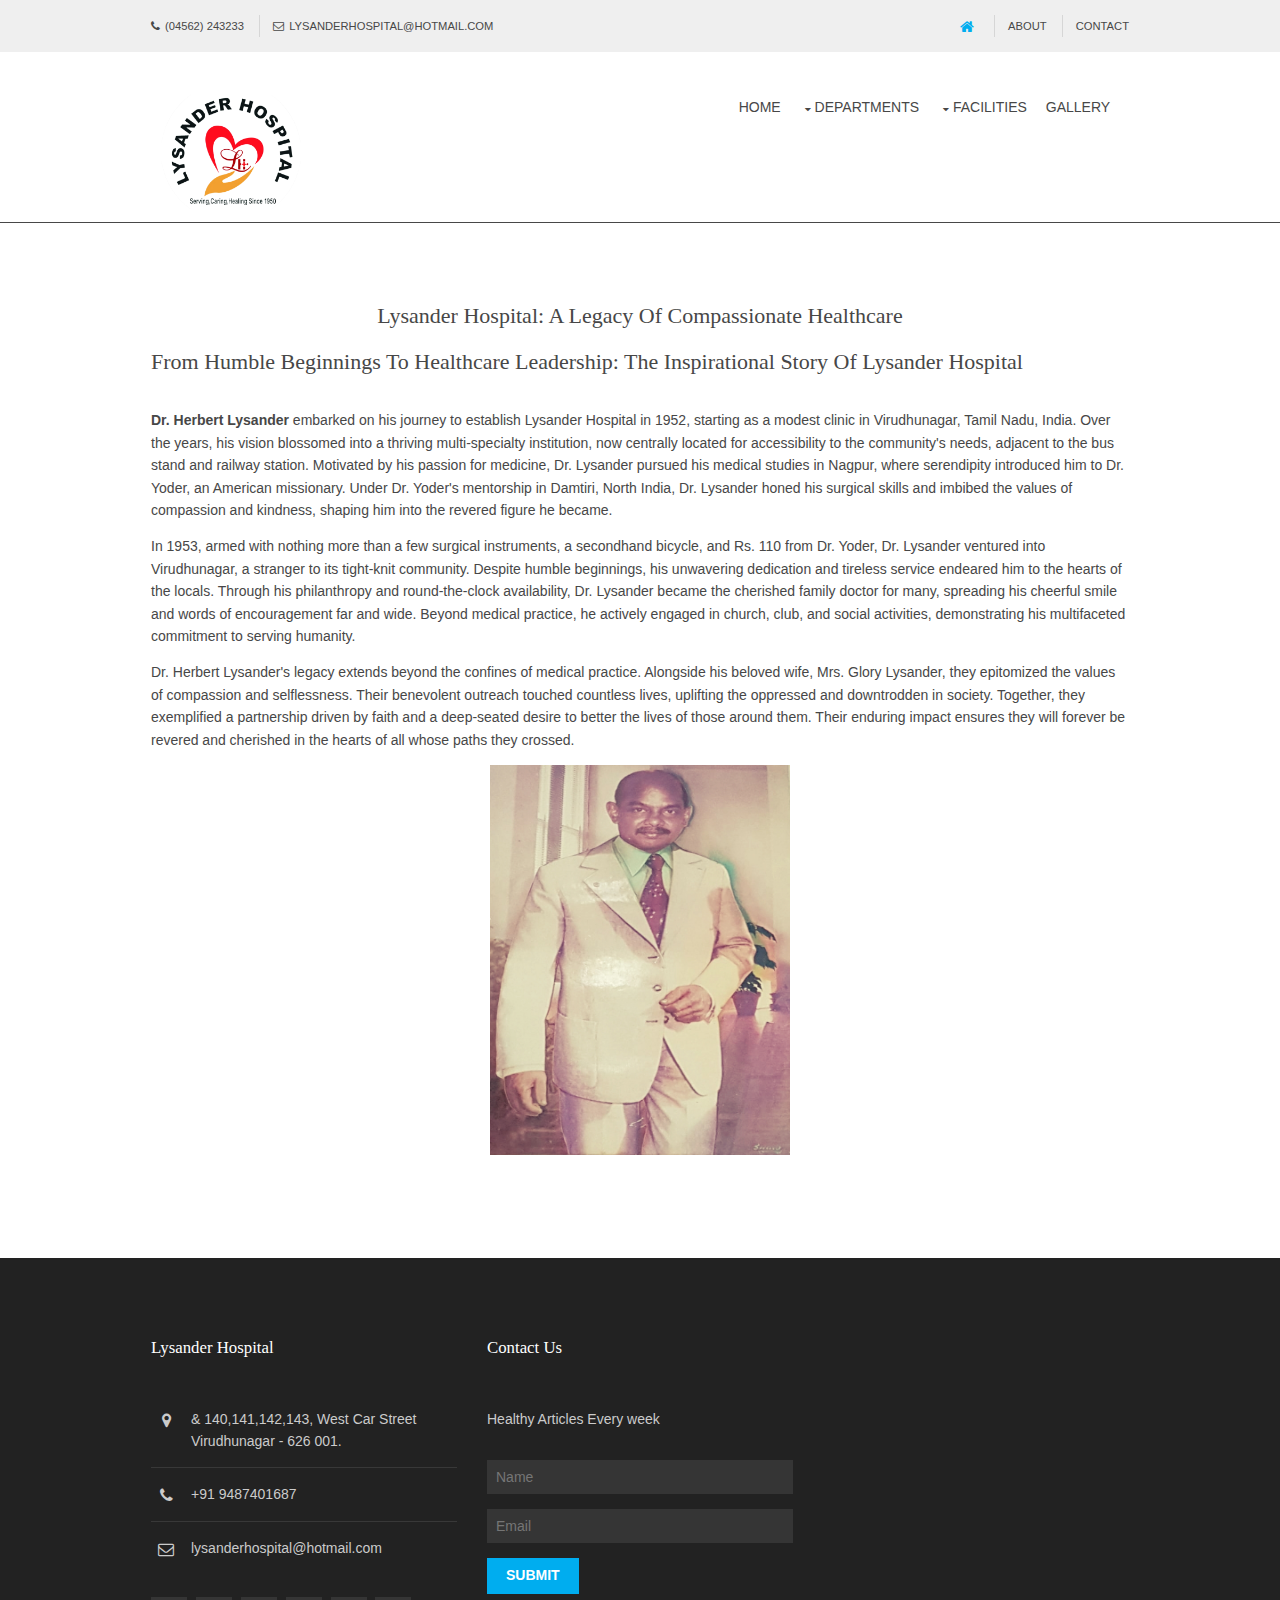
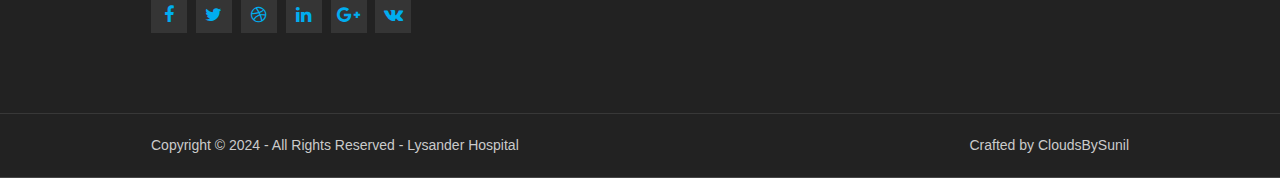
==== about.html @ d1065e27 "Initial File Push" ====
<!DOCTYPE html>
<html lang="">
<!-- To declare your language - read more here: https://www.w3.org/International/questions/qa-html-language-declarations -->
<head>
<title>About | Lysander Hospital</title>
<meta charset="utf-8">
<meta name="viewport" content="width=device-width, initial-scale=1.0, maximum-scale=1.0, user-scalable=no">
<link href="layout/styles/layout.css" rel="stylesheet" type="text/css" media="all">
<link rel="stylesheet" href="style.css">
</head>
<body id="top">
<div class="wrapper row0">
  <div id="topbar" class="hoc clear"> 
    <!-- ################################################################################################ -->
    <div class="fl_left">
      <ul class="nospace">
        <li><i class="fa fa-phone"></i><a href="tel:04562243233">(04562) 243233</a></li>
        <li><i class="fa fa-envelope-o"></i><a href="mailto:lysanderhospital@hotmail.com">lysanderhospital@hotmail.com</a> </li>
      </ul>
    </div>
    <div class="fl_right">
      <ul class="nospace">
        <li><a href="index.html"><i class="fa fa-lg fa-home"></i></a></li>
        <li class="active"><a href="about.html">About</a></li>
        <li><a href="#">Contact</a></li>
      </ul>
    </div>
    <!-- ################################################################################################ -->
  </div>
</div>
<!-- ################################################################################################ -->
<!-- ################################################################################################ -->
<!-- ################################################################################################ -->
<div class="wrapper row1">
  <header id="header" class="hoc clear"> 
    <!-- ################################################################################################ -->
    <div id="logo" class="fl_left">
     <a href="index.html"><img src="img/Logor.png" alt="" class="logof"></a>
    </div>
    <nav id="mainav" class="fl_right">
      <ul class="clear">
        <li><a href="index.html">Home</a></li>
        <li><a class="drop" href="#">Departments</a>
          <ul>
            <li><a href="general.html">General</a></li>
            <li><a href="emergency.html">Emergency</a></li>
            <li><a href="orthopedic.html">Orthopedic</a></li>
            <li><a href="ent.html">ENT</a></li>
            <li><a href="dental.html">Dental Care</a></li>
            <li><a href="oldagecare.html">Old Age Care</a></li>
          </ul>
        </li>
        <li><a class="drop" href="#">Facilities</a>
          <ul>
            <li><a href="insurance.html">Insurance</a></li>
            <li><a href="surgery.html">Surgery</a></li>
            <li><a href="lab.html">Lab</a></li>
            <li><a href="#">Paramedical</a></li>
          </ul>
          <!-- <li><a class="drop" href="#">Level 2 + Drop</a> 
              <ul>
                <li><a href="#">Level 3</a></li>
                <li><a href="#">Level 3</a></li>
                <li><a href="#">Level 3</a></li>
              </ul>
            </li>
            -->
        </li>
        <li><a href="gallery.html">Gallery</a></li>
        <li><a href="#"></a></li>
      </ul>
    </nav>
    <!-- ################################################################################################ -->
  </header>
</div>
<!--About Page content -->
<div class="wrapper row1">
    <div>
        <main class="hoc container clear"> 
            <!-- main body -->
            <!-- ################################################################################################ -->
            <div class="content"> 
                <center>
                    <h3>Lysander Hospital: A Legacy of Compassionate Healthcare</h3>
                </center>
              <h1> From Humble Beginnings to Healthcare Leadership: The Inspirational Story of Lysander Hospital</h1>
              <div class="slider">
                <div>
                    <center>
              <img src="img/Founder.jpg" alt="" class="g">
              </center>
              </div>
              <div>
              <p><b>Dr. Herbert Lysander</b> embarked on his journey to establish Lysander Hospital in 1952, starting as a modest clinic in Virudhunagar, Tamil Nadu, India. Over the years, his vision blossomed into a thriving multi-specialty institution, now centrally located for accessibility to the community's needs, adjacent to the bus stand and railway station. Motivated by his passion for medicine, Dr. Lysander pursued his medical studies in Nagpur, where serendipity introduced him to Dr. Yoder, an American missionary. Under Dr. Yoder's mentorship in Damtiri, North India, Dr. Lysander honed his surgical skills and imbibed the values of compassion and kindness, shaping him into the revered figure he became.</p>
              <p>In 1953, armed with nothing more than a few surgical instruments, a secondhand bicycle, and Rs. 110 from Dr. Yoder, Dr. Lysander ventured into Virudhunagar, a stranger to its tight-knit community. Despite humble beginnings, his unwavering dedication and tireless service endeared him to the hearts of the locals. Through his philanthropy and round-the-clock availability, Dr. Lysander became the cherished family doctor for many, spreading his cheerful smile and words of encouragement far and wide. Beyond medical practice, he actively engaged in church, club, and social activities, demonstrating his multifaceted commitment to serving humanity.</p>
              <p>Dr. Herbert Lysander's legacy extends beyond the confines of medical practice. Alongside his beloved wife, Mrs. Glory Lysander, they epitomized the values of compassion and selflessness. Their benevolent outreach touched countless lives, uplifting the oppressed and downtrodden in society. Together, they exemplified a partnership driven by faith and a deep-seated desire to better the lives of those around them. Their enduring impact ensures they will forever be revered and cherished in the hearts of all whose paths they crossed.</p>
           </div>
            </div>
            </div>
    <br>
</div>
<!-- ################################################################################################ -->
<div class="wrapper row4">
    <footer id="footer" class="hoc clear"> 
      <!-- ################################################################################################ -->
      <div class="one_third first">
       <a href="index.html"><h6 class="heading">Lysander Hospital</h6></a>
        <ul class="nospace btmspace-30 linklist contact">
          <li><i class="fa fa-map-marker"></i>
            <address>
           &amp; 140,141,142,143, West Car Street  Virudhunagar - 626 001.
            </address>
          </li>
          <li><i class="fa fa-phone"></i> +91 9487401687</li>
          <li><i class="fa fa-envelope-o"></i>lysanderhospital@hotmail.com</li>
        </ul>
        <ul class="faico clear">
          <li><a class="faicon-facebook" href="#"><i class="fa fa-facebook"></i></a></li>
          <li><a class="faicon-twitter" href="#"><i class="fa fa-twitter"></i></a></li>
          <li><a class="faicon-dribble" href="#"><i class="fa fa-dribbble"></i></a></li>
          <li><a class="faicon-linkedin" href="#"><i class="fa fa-linkedin"></i></a></li>
          <li><a class="faicon-google-plus" href="#"><i class="fa fa-google-plus"></i></a></li>
          <li><a class="faicon-vk" href="#"><i class="fa fa-vk"></i></a></li>
        </ul>
      </div>
      <!--
      <div class="one_third">
        <h6 class="heading">Massa consequat tellus</h6>
        <ul class="nospace linklist">
          <li>
            <article>
              <h2 class="nospace font-x1"><a href="#">Non efficitur lacus elit</a></h2>
              <time class="font-xs block btmspace-10" datetime="2045-04-06">Friday, 6<sup>th</sup> April 2045</time>
              <p class="nospace">Metus mauris luctus lacinia posuere aenean nec cursus mi nunc ornare interdum [&hellip;]</p>
            </article>
          </li>
          <li>
            <article>
              <h2 class="nospace font-x1"><a href="#">Ut ipsum vestibulum et fringilla</a></h2>
              <time class="font-xs block btmspace-10" datetime="2045-04-05">Thursday, 5<sup>th</sup> April 2045</time>
              <p class="nospace">Nunc vitae porttitor ipsum in hac habitasse platea dictumst in quis arcu ac [&hellip;]</p>
            </article>
          </li>
        </ul>
      </div> -->
      <div class="one_third" >
        <h6 class="heading">Contact us</h6>
        <p class="nospace btmspace-30">Healthy Articles Every week </p>
        <form method="post" action="#">
          <fieldset>
            <legend>Newsletter:</legend>
            <input class="btmspace-15" type="text" value="" placeholder="Name">
            <input class="btmspace-15" type="text" value="" placeholder="Email">
            <button type="submit" value="submit">Submit</button>
          </fieldset>
        </form>
      </div>
      <!-- ################################################################################################ -->
    </footer>
  </div>
  <!-- ################################################################################################ -->
  <!-- ################################################################################################ -->
  <!-- ################################################################################################ -->
  <div class="wrapper row5">
    <div id="copyright" class="hoc clear"> 
      <!-- ################################################################################################ -->
      <p class="fl_left">Copyright &copy; 2024 - All Rights Reserved - <a href="#">Lysander Hospital</a></p>
      <p class="fl_right">Crafted by <a target="_blank" href="" title="">CloudsBySunil</a></p>
      <!-- ################################################################################################ -->
    </div>
  </div>
  <!-- ################################################################################################ -->
  <!-- ################################################################################################ -->
  <!-- ################################################################################################ -->
  <a id="backtotop" href="#top"><i class="fa fa-chevron-up"></i></a>
  <!-- JAVASCRIPTS -->
  <script src="layout/scripts/jquery.min.js"></script>
  <script src="layout/scripts/jquery.backtotop.js"></script>
  <script src="layout/scripts/jquery.mobilemenu.js"></script>
  <script src="layout/scripts/jquery.flexslider-min.js"></script>
  </body>
  </html>
---- layout/styles/layout.css ----
@charset "utf-8";
/*
Template Name: Jeren
Author: <a href="https://www.os-templates.com/">OS Templates</a>
Author URI: https://www.os-templates.com/
Licence: Free to use under our free template licence terms
Licence URI: https://www.os-templates.com/template-terms
File: Layout CSS
*/

@import url("font-awesome.min.css");
@import url("custom.flexslider.css");
@import url("framework.css");

/* Rows
--------------------------------------------------------------------------------------------------------------- */
.row0, .row0 a{}
.row1{border-bottom:1px solid;}
.row2{border-bottom:1px solid;}
.row3, .row3 a{}
.row4, .row4 a{}
.row5{border-top:1px solid;}


/* Top Bar
--------------------------------------------------------------------------------------------------------------- */
#topbar{padding:15px 0; font-size:.8rem; text-transform:uppercase;}

#topbar *{margin:0;}
#topbar ul li{display:inline-block; margin-right:10px; padding-right:15px; border-right:1px solid;}
#topbar ul li:last-child{margin-right:0; padding-right:0; border-right:none;}
#topbar i{margin:0 5px 0 0; line-height:normal;}


/* Header
--------------------------------------------------------------------------------------------------------------- */
#header{}

#header #logo{margin:30px 0 0 0;}
#header #logo h1{margin:0; padding:0; font-size:22px; text-transform:uppercase;}


/* Page Intro
--------------------------------------------------------------------------------------------------------------- */
#pageintro{padding:150px 0;}

#pageintro li article{display:block; max-width:75%; margin:0 auto; text-align:center;}
#pageintro li article *{margin:0;}
#pageintro li p:first-of-type{margin-bottom:10px; font-style:italic;}
#pageintro li .heading{margin-bottom:30px; font-size:3rem; word-wrap:break-word;}
#pageintro li p:nth-of-type(2){line-height:1.5rem;}
#pageintro li footer{margin-top:40px;}


/* Content Area
--------------------------------------------------------------------------------------------------------------- */
.container{padding:80px 0;}

/* Content */
.container .content{}

.sectiontitle{display:block; max-width:65%; margin:0 auto 60px; text-align:center;}
.sectiontitle *{margin:0;}

.services li:nth-child(-n+3){margin-bottom:50px;}/* Adds bottom margin to the first three elements only */
.services > li:last-child{margin-bottom:0;}/* Used when elements stack in small viewports */
.services article{display:block; text-align:center;}
.services article *{margin:0 0 15px 0;}
.services article > :last-child{margin-bottom:0;}
.services article .heading{font-size:1.2rem;}

.logos li:last-child{margin-bottom:0;}/* Used when elements stack in small viewports */
.logos li a{display:inline-block; max-width:100%;}

.excerpt{display:inline-block; width:100%; max-width:320px; padding-bottom:20px;}
.excerpt img{}
.excerpt .excerpttxt{display:block; position:relative; max-width:84%; margin:-40px auto; padding:20px; text-align:center;}
.excerpt .excerpttxt > ul{margin:0 0 15px 0; padding:0; font-size:.8rem;}
.excerpt .excerpttxt > ul li{display:inline-block; margin-right:8px;}
.excerpt .excerpttxt > ul li:first-child::after{margin-left:10px; content:"|";}
.excerpt .excerpttxt > ul li:last-child{margin-right:0;}
.excerpt .heading{margin:0 0 30px 0;}
.excerpt p:last-of-type{margin:0; padding:0;}

/* Comments */
#comments ul{margin:0 0 40px 0; padding:0; list-style:none;}
#comments li{margin:0 0 10px 0; padding:15px;}
#comments .avatar{float:right; margin:0 0 10px 10px; padding:3px; border:1px solid;}
#comments address{font-weight:bold;}
#comments time{font-size:smaller;}
#comments .comcont{display:block; margin:0; padding:0;}
#comments .comcont p{margin:10px 5px 10px 0; padding:0;}

#comments form{display:block; width:100%;}
#comments input, #comments textarea{width:100%; padding:10px; border:1px solid;}
#comments textarea{overflow:auto;}
#comments div{margin-bottom:15px;}
#comments input[type="submit"], #comments input[type="reset"]{display:inline-block; width:auto; min-width:150px; margin:0; padding:8px 5px; cursor:pointer;}

/* Sidebar */
.container .sidebar{}

.sidebar .sdb_holder{margin-bottom:50px;}
.sidebar .sdb_holder:last-child{margin-bottom:0;}


/* Footer
--------------------------------------------------------------------------------------------------------------- */
#footer{padding:80px 0;}

#footer .heading{margin-bottom:50px; font-size:1.2rem;}

#footer .linklist li{display:block; margin-bottom:15px; padding:0 0 15px 0; border-bottom:1px solid;}
#footer .linklist li:last-child{margin:0; padding:0; border:none;}
#footer .linklist li::before, #footer .linklist li::after{display:table; content:"";}
#footer .linklist li, #footer .linklist li::after{clear:both;}

#footer .contact{}
#footer .contact.linklist li, #footer .contact.linklist li:last-child{position:relative; padding-left:40px;}
#footer .contact li *{margin:0; padding:0; line-height:1.6;}
#footer .contact li i{display:block; position:absolute; top:0; left:0; width:30px; font-size:16px; text-align:center;}

#footer input, #footer button{border:1px solid;}
#footer input{display:block; width:100%; padding:8px;}
#footer button{padding:8px 18px 10px; text-transform:uppercase; font-weight:700; cursor:pointer;}


/* Copyright
--------------------------------------------------------------------------------------------------------------- */
#copyright{padding:20px 0;}
#copyright *{margin:0; padding:0;}


/* Transition Fade
This gives a smooth transition to "ALL" elements used in the layout - other than the navigation form used in mobile devices
If you don't want it to fade all elements, you have to list the ones you want to be faded individually
Delete it completely to stop fading
--------------------------------------------------------------------------------------------------------------- */
*, *::before, *::after{transition:all .28s ease-in-out;}
#mainav form *{transition:none !important;}


/* ------------------------------------------------------------------------------------------------------------ */
/* ------------------------------------------------------------------------------------------------------------ */
/* ------------------------------------------------------------------------------------------------------------ */
/* ------------------------------------------------------------------------------------------------------------ */
/* ------------------------------------------------------------------------------------------------------------ */


/* Navigation
--------------------------------------------------------------------------------------------------------------- */
nav ul, nav ol{margin:0; padding:0; list-style:none;}

#mainav, #breadcrumb, .sidebar nav{line-height:normal;}
#mainav .drop::after, #mainav li li .drop::after, #breadcrumb li a::after, .sidebar nav a::after{position:absolute; font-family:"FontAwesome"; font-size:10px; line-height:10px;}

/* Top Navigation */
#mainav{}
#mainav ul{text-transform:uppercase;}
#mainav ul ul{z-index:9999; position:absolute; width:180px; text-transform:none;}
#mainav ul ul ul{left:180px; top:0;}
#mainav li{display:inline-block; position:relative; margin:0 15px 0 0; padding:0;}
#mainav li:last-child{margin-right:0;}
#mainav li li{width:100%; margin:0;}
#mainav li a{display:block; padding:30px 0;}
#mainav li li a{border:solid; border-width:0 0 1px 0;}
#mainav .drop{padding-left:15px;}
#mainav li li a, #mainav li li .drop{display:block; margin:0; padding:10px 15px;}
#mainav .drop::after, #mainav li li .drop::after{content:"\f0d7";}
#mainav .drop::after{top:35px; left:5px;}
#mainav li li .drop::after{top:15px; left:5px;}
#mainav ul ul{visibility:hidden; opacity:0;}
#mainav ul li:hover > ul{visibility:visible; opacity:1;}

#mainav form{display:none; margin:0; padding:0;}
#mainav form select, #mainav form select option{display:block; cursor:pointer; outline:none;}
#mainav form select{width:100%; padding:5px; border:none;}
#mainav form select option{margin:5px; padding:0; border:none;}

/* Breadcrumb */
#breadcrumb{padding:120px 0 15px;}
#breadcrumb ul{margin:0; padding:0; list-style:none; text-transform:uppercase;}
#breadcrumb li{display:inline-block; margin:0 6px 0 0; padding:0;}
#breadcrumb li a{display:block; position:relative; margin:0; padding:0 12px 0 0; font-size:12px;}
#breadcrumb li a::after{top:3px; right:0; content:"\f101";}
#breadcrumb li:last-child a{margin:0; padding:0;}
#breadcrumb li:last-child a::after{display:none;}

/* Sidebar Navigation */
.sidebar nav{display:block; width:100%;}
.sidebar nav li{margin:0 0 3px 0; padding:0;}
.sidebar nav a{display:block; position:relative; margin:0; padding:5px 10px 5px 15px; text-decoration:none; border:solid; border-width:0 0 1px 0;}
.sidebar nav a::after{top:9px; left:5px; content:"\f101";}
.sidebar nav ul ul a{padding-left:35px;}
.sidebar nav ul ul a::after{left:25px;}
.sidebar nav ul ul ul a{padding-left:55px;}
.sidebar nav ul ul ul a::after{left:45px;}

/* Pagination */
.pagination{display:block; width:100%; text-align:center; clear:both;}
.pagination li{display:inline-block; margin:0 2px 0 0;}
.pagination li:last-child{margin-right:0;}
.pagination a, .pagination strong{display:block; padding:8px 11px; border:1px solid; background-clip:padding-box; font-weight:normal;}

/* Back to Top */
#backtotop{z-index:999; display:inline-block; position:fixed; visibility:hidden; bottom:20px; right:20px; width:36px; height:36px; line-height:36px; font-size:16px; text-align:center; opacity:.2;}
#backtotop i{display:block; width:100%; height:100%; line-height:inherit;}
#backtotop.visible{visibility:visible; opacity:.5;}
#backtotop:hover{opacity:1;}


/* Tables
--------------------------------------------------------------------------------------------------------------- */
table, th, td{border:1px solid; border-collapse:collapse; vertical-align:top;}
table, th{table-layout:auto;}
table{width:100%; margin-bottom:15px;}
th, td{padding:5px 8px;}
td{border-width:0 1px;}


/* Gallery
--------------------------------------------------------------------------------------------------------------- */
#gallery{display:block; width:100%; margin-bottom:50px;}
#gallery figure figcaption{display:block; width:100%; clear:both;}
#gallery li{margin-bottom:30px;}


/* Font Awesome Social Icons
--------------------------------------------------------------------------------------------------------------- */
.faico{margin:0; padding:0; list-style:none;}
.faico li{display:inline-block; margin:8px 5px 0 0; padding:0; line-height:normal;}
.faico li:last-child{margin-right:0;}
.faico a{display:inline-block; width:36px; height:36px; line-height:36px; font-size:18px; text-align:center;}

.faico a{color:#inherit; background-color:#353535;}
.faico a:hover{color:#FFFFFF;}

.faicon-dribble:hover{background-color:#EA4C89;}
.faicon-facebook:hover{background-color:#3B5998;}
.faicon-google-plus:hover{background-color:#DB4A39;}
.faicon-linkedin:hover{background-color:#0E76A8;}
.faicon-twitter:hover{background-color:#00ACEE;}
.faicon-vk:hover{background-color:#4E658E;}


/* ------------------------------------------------------------------------------------------------------------ */
/* ------------------------------------------------------------------------------------------------------------ */
/* ------------------------------------------------------------------------------------------------------------ */
/* ------------------------------------------------------------------------------------------------------------ */
/* ------------------------------------------------------------------------------------------------------------ */


/* Colours
--------------------------------------------------------------------------------------------------------------- */
body{color:#CBCBCB; background-color:#222222;}
a{color:#00ADEF;}
a:active, a:focus{background:transparent;}/* IE10 + 11 Bugfix - prevents grey background */
hr, .borderedbox{border-color:#D7D7D7;}
label span{color:#FF0000; background-color:inherit;}
input:focus, textarea:focus, *:required:focus{border-color:#00ADEF;}

.overlay{color:#FFFFFF; background-color:inherit;}
.overlay::after{color:inherit; background-color:rgba(0,0,0,.55);}
.overlay.light{color:#474747;}
.overlay.light::after{background-color:rgba(255,255,255,.9);}

.btn, .btn.inverse:hover{color:#FFFFFF; background-color:#00ADEF; border-color:#00ADEF;}
.btn:hover, .btn.inverse{color:inherit; background-color:transparent; border-color:inherit;}

blockquote::before{color:rgba(255,255,255,.2);}

.icon{color:#00ADEF; border-color:#D7D7D7;}
a > .icon:hover, .services article:hover .icon{color:#FFFFFF; background-color:#00ADEF; border-color:#00ADEF;}


/* Rows */
.row0, .row0 a{color:#474747; background-color:#EFEFEF;}
.row1{color:#474747; background-color:#FFFFFF;}
.row2{color:#474747; background-color:#EFEFEF; border-color:#D7D7D7;}
.row3{color:#474747; background-color:#FFFFFF;}
.row4{color:#CBCBCB; background-color:#222222;}
.row5, .row5 a{color:#CBCBCB; background-color:#222222;}
.row5{border-color:rgba(255,255,255,.1);}


/* Top Bar */
#topbar ul li{border-color:rgba(0,0,0,.1);}
#topbar > div:last-of-type li:first-child a{color:#00ADEF;}


/* Header */
#header #logo a{color:inherit;}


/* Content Area */
.excerpt .excerpttxt{color:inherit; background-color:#FFFFFF;}


/* Footer */
#footer .heading{color:#FFFFFF;}
#footer hr, #footer .borderedbox, #footer .linklist li{border-color:rgba(255,255,255,.1);}

#footer input, #footer button{border-color:transparent;}
#footer input{color:#FFFFFF; background-color:#353535;}
#footer input:focus{border-color:#00ADEF;}
#footer button{color:#FFFFFF; background-color:#00ADEF;}


/* Navigation */
#mainav li a{color:inherit;}
#mainav .active a, #mainav a:hover, #mainav li:hover > a{color:#00ADEF; background-color:inherit;}
#mainav li li a, #mainav .active li a{color:#FFFFFF; background-color:rgba(0,0,0,.6); border-color:rgba(0,0,0,.6);}
#mainav li li:hover > a, #mainav .active .active > a{color:#FFFFFF; background-color:#00ADEF;}
#mainav form select{color:#FFFFFF; background-color:#000000;}

#breadcrumb a{color:inherit; background-color:inherit;}
#breadcrumb li:last-child a{color:#00ADEF;}

.container .sidebar nav a{color:inherit; border-color:#D7D7D7;}
.container .sidebar nav a:hover{color:#00ADEF;}

.pagination a, .pagination strong{border-color:#D7D7D7;}
.pagination .current *{color:#FFFFFF; background-color:#00ADEF;}

#backtotop{color:#FFFFFF; background-color:#00ADEF;}


/* Tables + Comments */
table, th, td, #comments .avatar, #comments input, #comments textarea{border-color:#D7D7D7;}
#comments input:focus, #comments textarea:focus, #comments *:required:focus{border-color:#00ADEF;}
th{color:#FFFFFF; background-color:#373737;}
tr, #comments li, #comments input[type="submit"], #comments input[type="reset"]{color:inherit; background-color:#FBFBFB;}
tr:nth-child(even), #comments li:nth-child(even){color:inherit; background-color:#F7F7F7;}
table a, #comments a{background-color:inherit;}


/* ------------------------------------------------------------------------------------------------------------ */
/* ------------------------------------------------------------------------------------------------------------ */
/* ------------------------------------------------------------------------------------------------------------ */
/* ------------------------------------------------------------------------------------------------------------ */
/* ------------------------------------------------------------------------------------------------------------ */


/* Media Queries
--------------------------------------------------------------------------------------------------------------- */
@-ms-viewport{width:device-width;}


/* Max Wrapper Width - Laptop, Desktop etc.
--------------------------------------------------------------------------------------------------------------- */
@media screen and (min-width:978px){
	.hoc{max-width:978px;}
}


/* Mobile Devices
--------------------------------------------------------------------------------------------------------------- */
@media screen and (max-width:900px){
	.hoc{max-width:90%;}

	#topbar{}

	#header{padding:30px 0 15px;}
	#header #logo{margin:0;}

	#mainav{}
	#mainav ul{display:none;}
	#mainav form{display:block;}

	#breadcrumb{}

	.container{}
	#comments input[type="reset"]{margin-top:10px;}
	.pagination li{display:inline-block; margin:0 5px 5px 0;}

	#footer{}

	#copyright{}
	#copyright p:first-of-type{margin-bottom:10px;}
}


@media screen and (max-width:750px){
	.imgl, .imgr{display:inline-block; float:none; margin:0 0 10px 0;}
	.fl_left, .fl_right{display:block; float:none;}
	.group .group > *:last-child, .clear .clear > *:last-child, .clear .group > *:last-child, .group .clear > *:last-child{margin-bottom:0;}/* Experimental - Needs more testing in different situations, stops double margin when stacking */
	.one_half, .one_third, .two_third, .one_quarter, .two_quarter, .three_quarter{display:block; float:none; width:auto; margin:0 0 50px 0; padding:0;}

	#topbar{padding-top:15px; text-align:center;}
	#topbar ul{margin:0 0 15px 0; line-height:normal;}

	#header{text-align:center;}
	#header #logo{margin-bottom:15px;}

	.sectiontitle{max-width:none; text-align:left;}
}


@media screen and (max-width:450px){
	#topbar ul li{margin-bottom:2px; padding-right:0; border-right:none;}
}


/* Other
--------------------------------------------------------------------------------------------------------------- */
@media screen and (max-width:650px){
	.scrollable{display:block; width:100%; margin:0 0 30px 0; padding:0 0 15px 0; overflow:auto; overflow-x:scroll;}
	.scrollable table{margin:0; padding:0; white-space:nowrap;}

	.inline li{display:block; margin-bottom:10px;}
	.pushright li{margin-right:0;}

	.font-x2{font-size:1.4rem;}
	.font-x3{font-size:1.6rem;}

	#pageintro li article{max-width:none; width:100%;}
	#pageintro li .heading{font-size:1.6rem;}
}
---- style.css ----
.logof{
    width:150px;
    height:140px;
    padding-left: 10px;
}

/* Default color for the camera icon */
.icon {
    color: blue;
  }
  
  /* Change color to white on hover */
  .icon:hover {
    color: white;
  }
  
  /* Style for the general medicine logo container */
  .logo-container {
    display: inline-flex; /* Use flexbox */
    justify-content: center; /* Center horizontally */
    align-items: center; /* Center vertically */
    width: 90px; /* Adjust width as needed */
    height: 85px; /* Adjust height as needed */
    border: 2px solid white; /* white circular border */
    border-radius: 50%; /* creates a circular border */
    line-height: 36px; /* Adjust line height */
    padding: 2px; /* Adjust padding */
  }
  
  /* Style for the general medicine logo */
  .logo {
    color: blue; /* Default color */
    font-size: 40px; /* Adjust the size as needed */
  }
  
  /* Change color to white on hover */
  .logo:hover {
    color: white;
  }

  /* Change color to white on hover */
.logo-container:hover .logo {
    color: white;
  }
  
  /* Change background to blue on hover */
.logo-container:hover {
  background-color: #00adef;
}
  

.g{
  width:300px;
  height: 390px;
}

.slider{
  display: flex;
  flex-direction: column;
  justify-content: center;
}

.slider{
  display: flex;
  flex-direction: column-reverse;
  justify-content: center;
}


.e{
  width:500px;
  height: 390px;
}
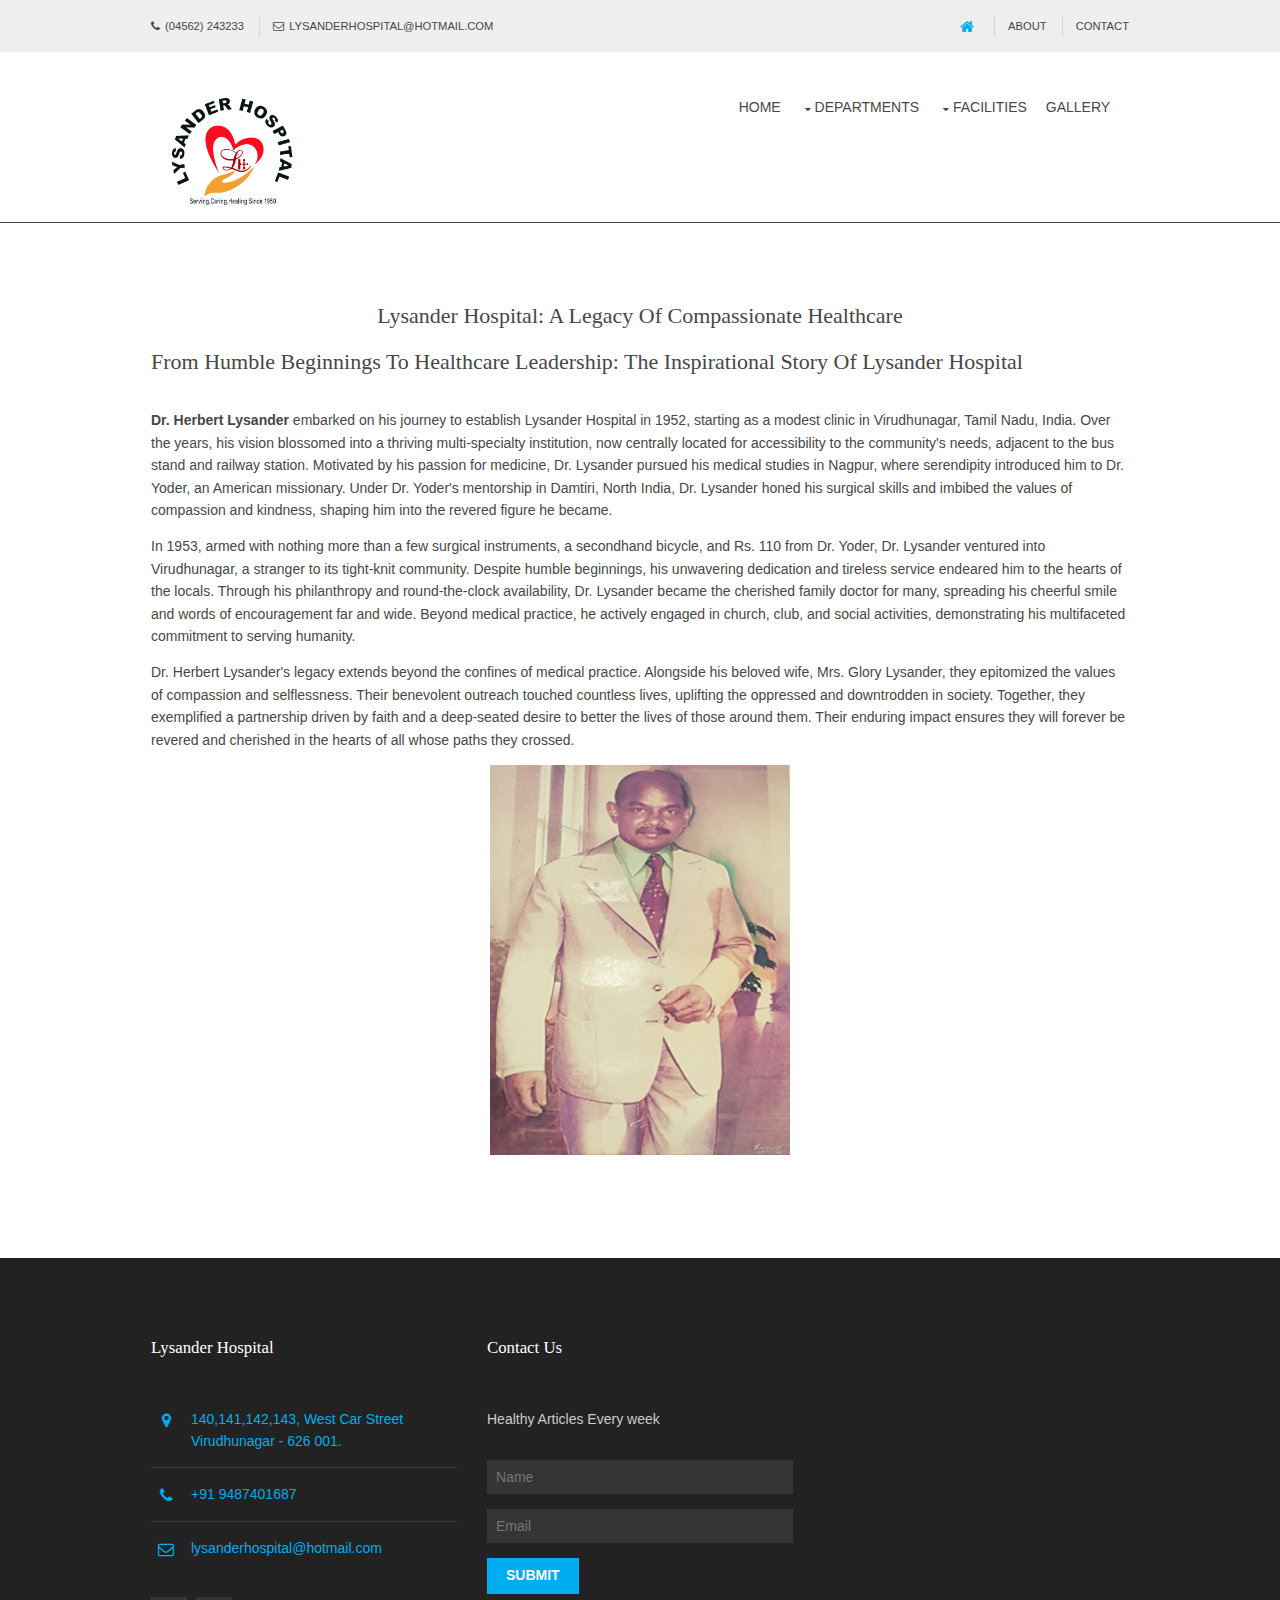
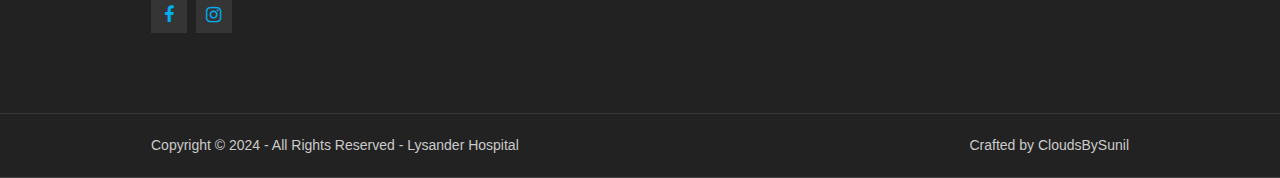
==== commit 8a4cbcd3: "Footer Done" ====
--- a/about.html
+++ b/about.html
@@ -106,21 +106,20 @@
       <div class="one_third first">
        <a href="index.html"><h6 class="heading">Lysander Hospital</h6></a>
         <ul class="nospace btmspace-30 linklist contact">
-          <li><i class="fa fa-map-marker"></i>
+          <li>
+            <a href="https://maps.app.goo.gl/1KYiAZzsRJtCy2a28">
+            <i class="fa fa-map-marker"></i>
             <address>
-           &amp; 140,141,142,143, West Car Street  Virudhunagar - 626 001.
+            140,141,142,143, West Car Street  Virudhunagar - 626 001.
             </address>
+            </a>
           </li>
-          <li><i class="fa fa-phone"></i> +91 9487401687</li>
-          <li><i class="fa fa-envelope-o"></i>lysanderhospital@hotmail.com</li>
+          <li><a href="tel:9487401687"><i class="fa fa-phone"></i> +91 9487401687</a></li>
+          <li><a href="mailto:lysanderhospital@hotmail.com"><i class="fa fa-envelope-o"></i>lysanderhospital@hotmail.com</a></li>
         </ul>
         <ul class="faico clear">
           <li><a class="faicon-facebook" href="#"><i class="fa fa-facebook"></i></a></li>
-          <li><a class="faicon-twitter" href="#"><i class="fa fa-twitter"></i></a></li>
-          <li><a class="faicon-dribble" href="#"><i class="fa fa-dribbble"></i></a></li>
-          <li><a class="faicon-linkedin" href="#"><i class="fa fa-linkedin"></i></a></li>
-          <li><a class="faicon-google-plus" href="#"><i class="fa fa-google-plus"></i></a></li>
-          <li><a class="faicon-vk" href="#"><i class="fa fa-vk"></i></a></li>
+          <li><a class="faicon-twitter" href="#"><i class="fa fa-instagram"></i></a></li>
         </ul>
       </div>
       <!--
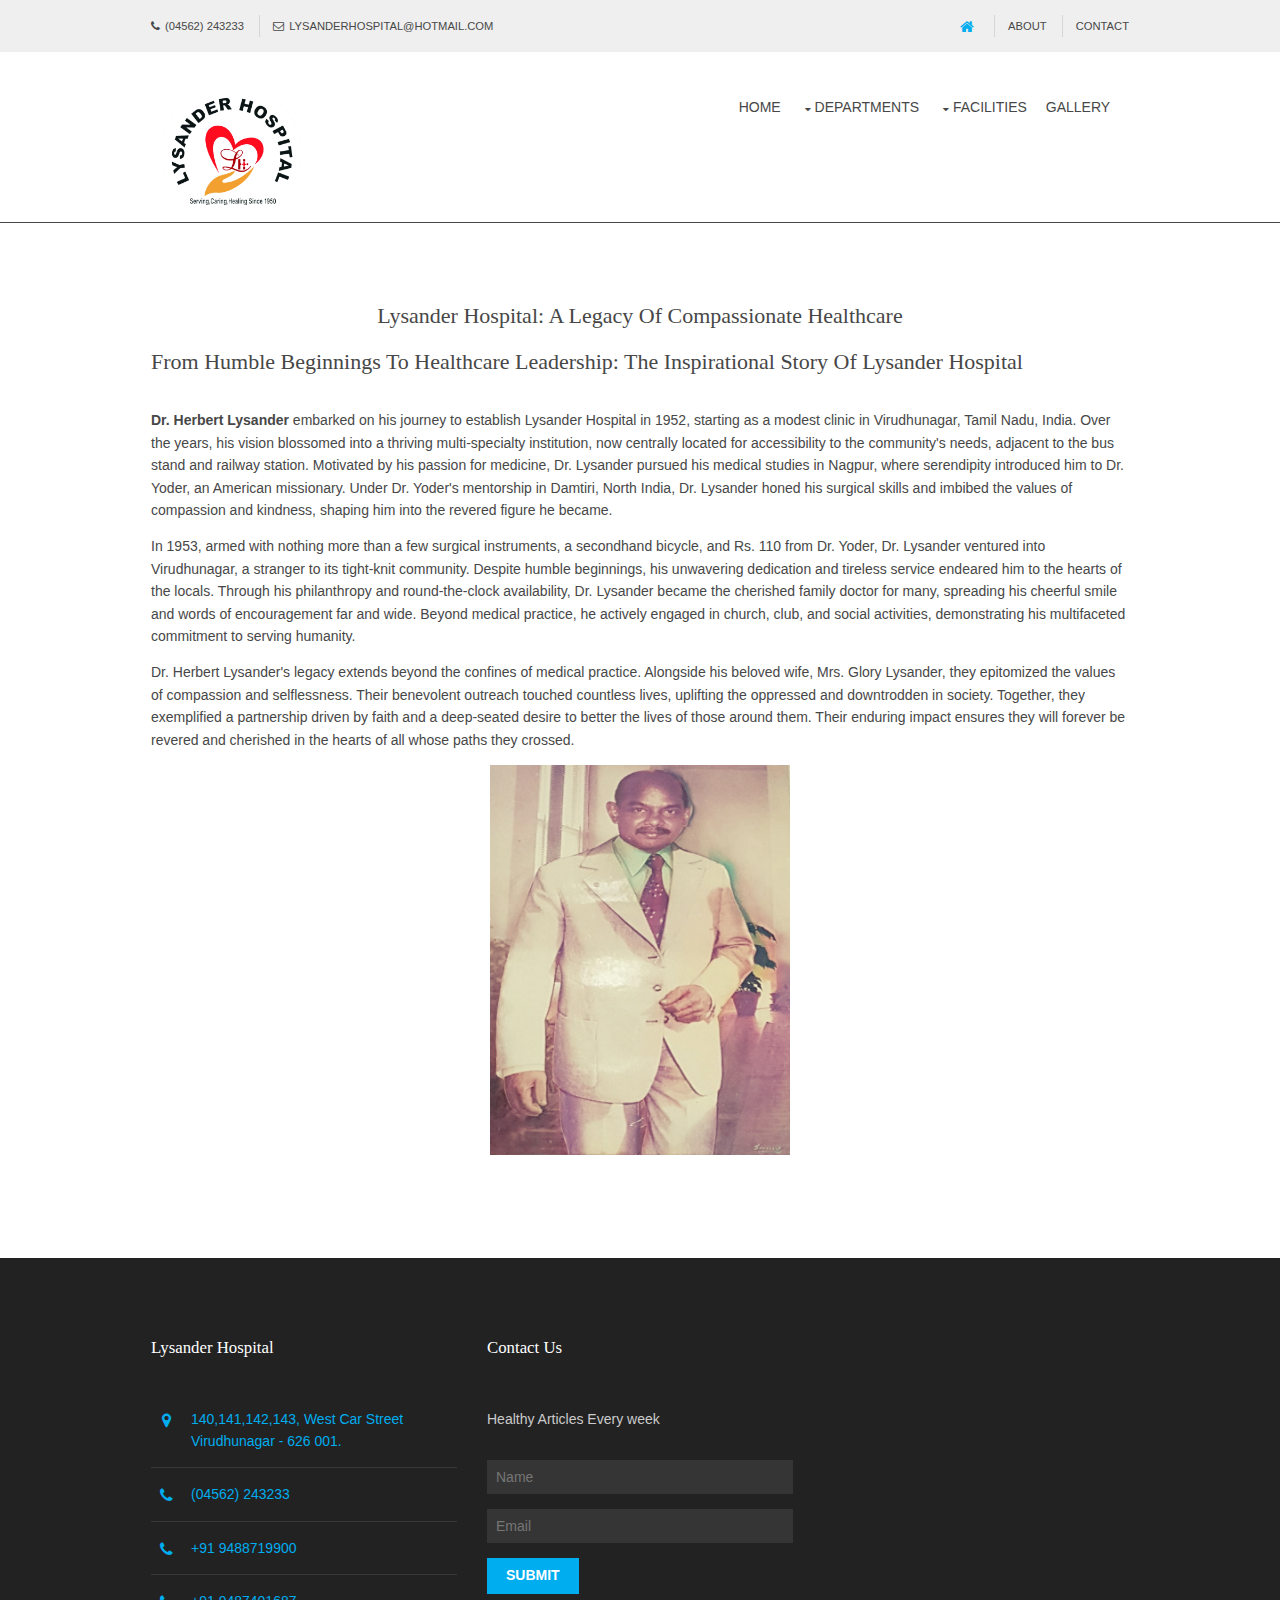
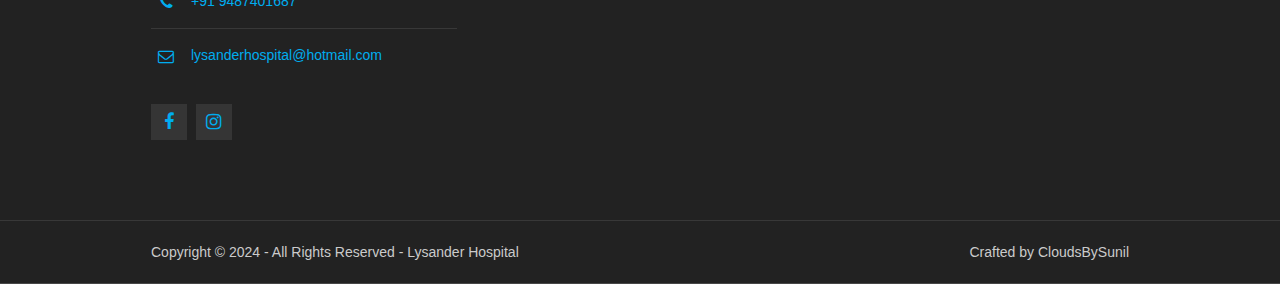
==== commit 77410b15: "Email and ph update" ====
--- a/about.html
+++ b/about.html
@@ -114,12 +114,14 @@
             </address>
             </a>
           </li>
+          <li><a href="tel:04562243233"><i class="fa fa-phone"></i> (04562) 243233</a></li>
+          <li><a href="tel:9488719900"><i class="fa fa-phone"></i> +91 9488719900</a></li>
           <li><a href="tel:9487401687"><i class="fa fa-phone"></i> +91 9487401687</a></li>
-          <li><a href="mailto:lysanderhospital@hotmail.com"><i class="fa fa-envelope-o"></i>lysanderhospital@hotmail.com</a></li>
+          <li><a href="mailto:dr.lysander@gmail.com"><i class="fa fa-envelope-o"></i>lysanderhospital@hotmail.com</a></li>
         </ul>
         <ul class="faico clear">
           <li><a class="faicon-facebook" href="#"><i class="fa fa-facebook"></i></a></li>
-          <li><a class="faicon-twitter" href="#"><i class="fa fa-instagram"></i></a></li>
+          <li><a class="faicon-twitter" href="https://www.instagram.com/lysanderhospital/"><i class="fa fa-instagram"></i></a></li>
         </ul>
       </div>
       <!--
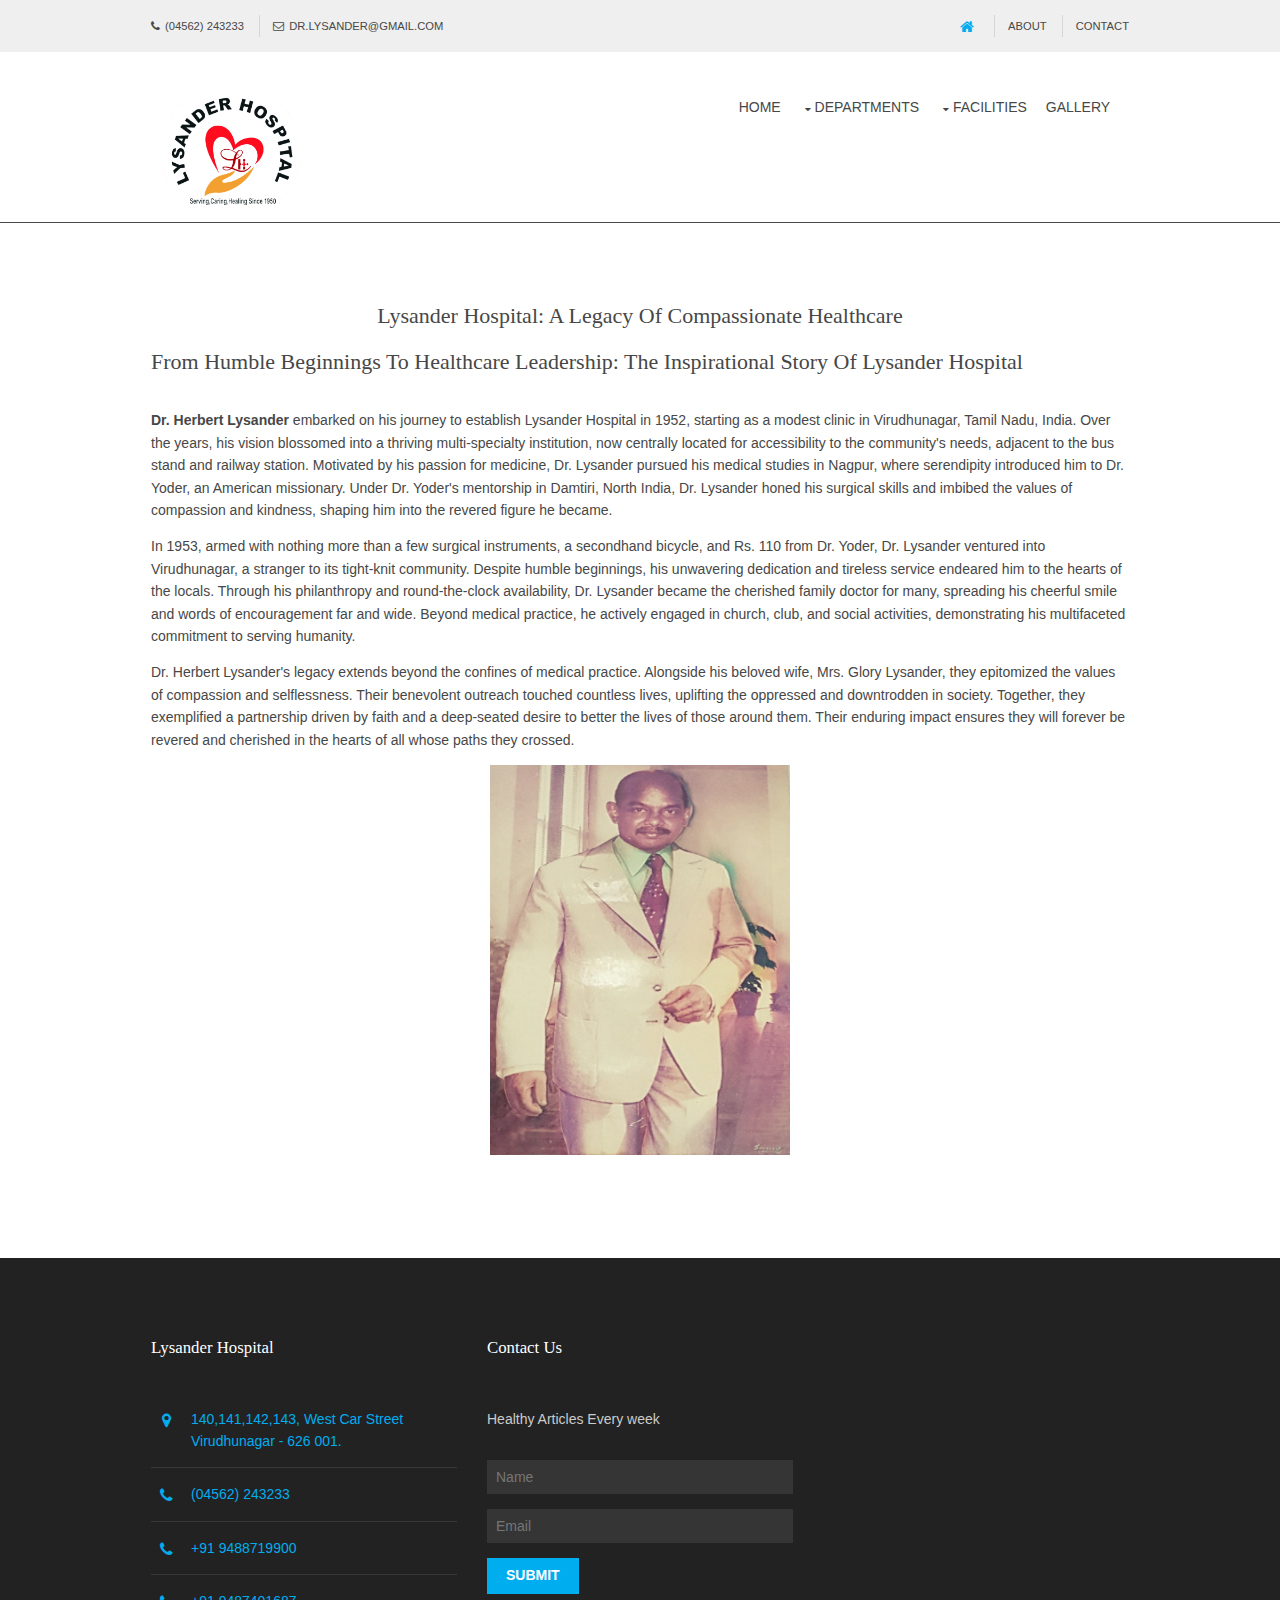
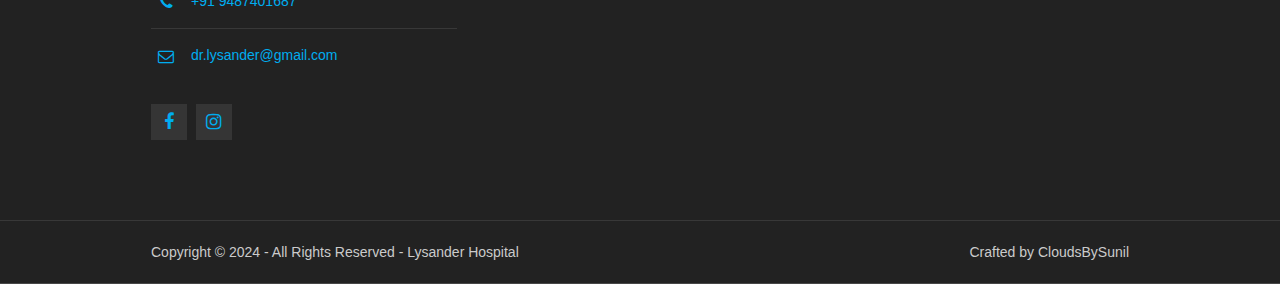
==== commit 4afdffb0: "Updates" ====
--- a/about.html
+++ b/about.html
@@ -15,7 +15,7 @@
     <div class="fl_left">
       <ul class="nospace">
         <li><i class="fa fa-phone"></i><a href="tel:04562243233">(04562) 243233</a></li>
-        <li><i class="fa fa-envelope-o"></i><a href="mailto:lysanderhospital@hotmail.com">lysanderhospital@hotmail.com</a> </li>
+        <li><i class="fa fa-envelope-o"></i><a href="mailto:dr.lysander@gmail.com">dr.lysander@gmail.com</a> </li>
       </ul>
     </div>
     <div class="fl_right">
@@ -117,7 +117,7 @@
           <li><a href="tel:04562243233"><i class="fa fa-phone"></i> (04562) 243233</a></li>
           <li><a href="tel:9488719900"><i class="fa fa-phone"></i> +91 9488719900</a></li>
           <li><a href="tel:9487401687"><i class="fa fa-phone"></i> +91 9487401687</a></li>
-          <li><a href="mailto:dr.lysander@gmail.com"><i class="fa fa-envelope-o"></i>lysanderhospital@hotmail.com</a></li>
+          <li><a href="mailto:dr.lysander@gmail.com"><i class="fa fa-envelope-o"></i>dr.lysander@gmail.com</a></li>
         </ul>
         <ul class="faico clear">
           <li><a class="faicon-facebook" href="#"><i class="fa fa-facebook"></i></a></li>
